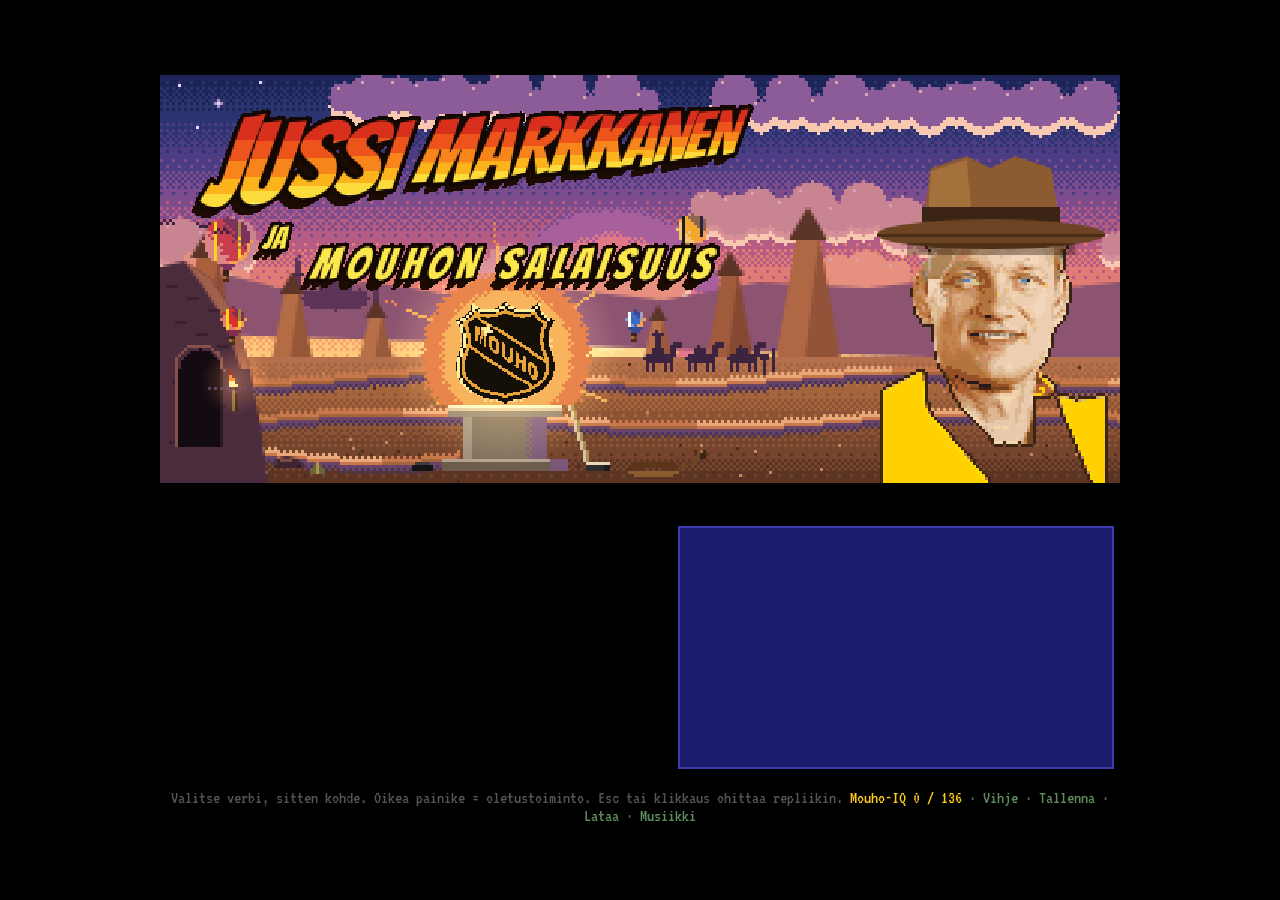
==== peli/index.html @ 5fcc47ce "Mouhon salaisuus: nettiversio (ee829ec)" ====
<!doctype html>
<html lang="fi">
<head>
<meta charset="utf-8">
<meta name="viewport" content="width=device-width, initial-scale=1">
<title>Mouhon salaisuus</title>
<link rel="preconnect" href="https://fonts.googleapis.com">
<link href="https://fonts.googleapis.com/css2?family=Bangers&family=VT323&display=swap" rel="stylesheet">
<style>
/* Mouhon salaisuus -- point-and-click 1990-luvun LucasArts-hengessä.
   Kolme pelattavaa ruutua: Kisapuisto (Lappeenranta), Istanbulin basaari, luolatemppeli.
   Kaikki grafiikka piirretään koodilla canvasille; ei ulkoisia kuvia. */
:root {
  --bg: #000; --ui: #000; --verb: #2c7c2c; --verb-hi: #5cfc5c; --sentence: #5cfcfc;
  --inv: #1c1c6c; --inv-hi: #fcfc54; --txt: #fcfcfc;
}
@media (prefers-color-scheme: light) { :root:not([data-theme="dark"]) { --bg: #000; } }
* { box-sizing: border-box; }
html, body { margin: 0; background: var(--bg); color: var(--txt); font-family: "VT323", ui-monospace, monospace; }
body { min-height: 100vh; display: grid; place-items: center; padding: 16px; }
#game { width: min(960px, 100%); position: relative; user-select: none; }
#stage { position: relative; width: 100%; aspect-ratio: 320 / 136; background: #000; }
canvas { width: 100%; height: 100%; display: block; image-rendering: pixelated; image-rendering: crisp-edges; cursor: crosshair; }
#say { position: absolute; inset: 0; pointer-events: none; }
/* Puhekupla: valkoinen, puhujan värinen reunus, häntä puhujan päähän (--tail = sivusiirtymä). */
.bubble { position: absolute; transform: translateX(-50%); width: max-content; max-width: 48%; padding: .35em .6em .4em; background: #fcfcf4; color: #1c1c1c;
  border: 3px solid var(--c, #1c1c1c); border-radius: 14px; box-shadow: 3px 3px 0 rgba(0,0,0,.55); text-align: center;
  font-size: clamp(14px, 2.4vw, 24px); line-height: 1.05; white-space: pre-line; animation: pop .14s ease-out both; }
.bubble::after, .bubble::before { content: ""; position: absolute; left: calc(50% + var(--tail, 0px)); transform: translateX(-50%); width: 0; height: 0; border-style: solid; }
.bubble::before { top: 100%; border-width: 13px 9px 0 9px; border-color: var(--c, #1c1c1c) transparent transparent transparent; }
.bubble::after { top: calc(100% - 1px); border-width: 9px 6px 0 6px; border-color: #fcfcf4 transparent transparent transparent; }
@keyframes pop { from { transform: translateX(-50%) scale(.7); opacity: 0; } to { transform: translateX(-50%) scale(1); opacity: 1; } }
/* Kertoja: tekstilaatikko ruudun yläreunassa, kuin sarjakuvan tekstiruutu. */
.caption { position: absolute; left: 50%; top: 4%; transform: translateX(-50%); max-width: 80%; padding: .3em .7em; background: #fcf09c; color: #2c1c08;
  border: 3px solid #2c1c08; box-shadow: 3px 3px 0 rgba(0,0,0,.55); text-align: center; font-size: clamp(14px, 2.4vw, 24px); line-height: 1.05; white-space: pre-line; }
/* Lähikuvan aikana (fx.js closeUp) teksti mahtuu kuvan yläpuolelle jäävään kaistaan: yksi rivi, pienempi. */
.caption.close { top: 1%; max-width: 96%; padding: .15em .6em; border-width: 2px; border-color: var(--c, #2c1c08); font-size: min(2.05vw, 20px); white-space: nowrap; }
.line { position: absolute; transform: translateX(-50%); max-width: 46%; text-align: center; font-size: clamp(15px, 2.6vw, 26px); line-height: 1.05;
  text-shadow: 2px 0 #000, -2px 0 #000, 0 2px #000, 0 -2px #000, 2px 2px #000; white-space: pre-line; }
#sentence { height: 1.4em; text-align: center; color: var(--sentence); font-size: clamp(16px, 2.8vw, 28px); padding-top: 4px; }
#ui { display: grid; grid-template-columns: 1.15fr 1fr; gap: 10px; padding: 4px 6px 10px; min-height: 9.2em; font-size: clamp(16px, 2.8vw, 28px); }
#verbs { display: grid; grid-template-columns: repeat(3, 1fr); gap: 0 6px; align-content: start; }
#verbs button, #dialog button { all: unset; cursor: pointer; color: var(--verb); line-height: 1.15; }
#verbs button:hover, #verbs button.on { color: var(--verb-hi); }
#verbs button.def { color: #a8fca8; text-shadow: 0 0 6px #2c7c2c; }
#inv { display: grid; grid-template-columns: repeat(4, 1fr); grid-auto-rows: minmax(0, max-content); gap: 6px; align-content: start; background: var(--inv); padding: 6px; border: 2px solid #3c3cac; }
/* Tavarat kuvakkeina (MI2): vapaasti paneelin päällä ilman ruutuja (palaute 25.10.: "turhat neliöt"). */
#inv button { all: unset; cursor: pointer; display: grid; place-items: center; aspect-ratio: 3 / 2; }
#inv button img { width: 100%; height: 100%; image-rendering: pixelated; }
#inv button.new { animation: newItem .45s ease-in-out 5 alternate; }
#inv button.nudge { animation: nudge 1.6s ease-in-out infinite; }
@keyframes nudge { 50% { filter: drop-shadow(0 0 4px rgba(252,212,28,.8)); } }
@keyframes newItem { to { filter: drop-shadow(0 0 6px #fcd41c); transform: scale(1.15); } }
#inv button:hover { transform: scale(1.08); filter: brightness(1.15); } #inv button.sel { filter: drop-shadow(0 0 2px var(--inv-hi)) drop-shadow(0 0 2px var(--inv-hi)); transform: scale(1.08); }
.sys button { all: unset; cursor: pointer; color: #5c8c5c; } .sys button:hover { color: var(--verb-hi); }
#dialog { display: none; flex-direction: column; gap: 2px; padding: 4px 6px 10px; min-height: 9.2em; font-size: clamp(16px, 2.8vw, 28px); }
#dialog button { color: #fc54fc; } #dialog button.asked { color: #7c3c9c; } #dialog button:hover { color: #fcfc54; }
#iq { color: #fcc81c; }
#game.talking #ui { display: none; } #game.talking #dialog { display: flex; }
/* Välikohtauksessa himmeä pikseliristikko eikä "wait": macOS näyttää waitin pyörivänä
   latausikonina, ja peli näytti jumittuvan (käyttäjä 17.10.). */
#game.cut canvas { cursor: url("data:image/svg+xml,%3Csvg xmlns='http://www.w3.org/2000/svg' width='17' height='17' shape-rendering='crispEdges'%3E%3Cpath d='M8 0h1v6H8zM8 11h1v6H8zM0 8h6v1H0zM11 8h6v1h-6z' fill='%23707090'/%3E%3C/svg%3E") 8 8, default; }
.hint { margin-top: 10px; color: #545454; font-size: 18px; text-align: center; }
@media (max-width: 520px) { #ui { grid-template-columns: 1fr; } }
.dim { position: absolute; inset: 0; background: rgba(4,4,20,.6); }
#mouho2027 { position: absolute; left: 50%; top: 50%; transform: translate(-50%, -50%); width: min(92%, 420px); max-height: 96%; overflow: auto; background: #10104c; border: 2px solid #fcd41c;
  color: #e8e0c8; font: 15px VT323, monospace; padding: 12px 16px; display: grid; gap: 7px; box-shadow: 0 0 0 4px #000, 0 10px 30px #000a; z-index: 5; }
#mouho2027 h2 { margin: 0; color: #fcfc54; font-size: 26px; letter-spacing: .04em; }
#mouho2027 p { margin: 0; }
#mouho2027 label { display: grid; gap: 2px; color: #a8c8fc; }
#mouho2027 input { font: 16px VT323, monospace; background: #000; color: #fcfcfc; border: 1px solid #5c5ca8; padding: 4px 6px; }
#mouho2027 small { color: #8c8cc8; }
#mouho2027 .row { display: flex; gap: 12px; }
#mouho2027 button { all: unset; cursor: pointer; padding: 4px 12px; background: #fcd41c; color: #10104c; font: 18px VT323, monospace; }
#mouho2027 button[data-close] { background: transparent; color: #8c8cc8; }
#mouho2027 .std { color: #fc9c7c; font: 30px/1 Bangers, VT323, sans-serif; letter-spacing: .06em; }
#mouho2027 .when { color: #fcfcfc; font-size: 22px; }
#mouho2027 .cal { flex-wrap: wrap; gap: 8px; }
#mouho2027 .cal a { padding: 4px 12px; border: 1px solid #fcd41c; color: #fcd41c; text-decoration: none; font: 18px VT323, monospace; }
#mouho2027 .msg { color: #fc9c7c; min-height: 1em; }
</style>
</head>
<body>
<div id="game">
  <div id="stage"><canvas id="c" width="640" height="272"></canvas><div id="say"></div></div>
  <div id="sentence"></div>
  <div id="ui"><div id="verbs"></div><div id="inv"></div></div>
  <div id="dialog"></div>
  <div class="hint">Valitse verbi, sitten kohde. Oikea painike = oletustoiminto. Esc tai klikkaus ohittaa repliikin.
    <span class="sys"><span id="iq">Mouho-IQ 0 / 136</span> · <button id="hint">Vihje</button> · <button id="save">Tallenna</button> · <button id="load">Lataa</button> · <button id="musiikki">Musiikki</button></span></div>
</div>
<script src="engine/core.js"></script>
<script src="engine/gfx.js"></script>
<script src="engine/walk.js"></script>
<script src="engine/fx.js"></script>
<script src="engine/talk.js"></script>
<script src="engine/music.js"></script>
<script src="engine/page.js"></script>
<script src="engine/input.js"></script>
<script src="engine/faces.js"></script>
<script src="engine/dev.js"></script>
<script src="mouho/config.js"></script>
<script src="mouho/music.js"></script>
<script src="mouho/pixfaces.js"></script>
<script src="mouho/characters.js"></script>
<script src="mouho/art.js"></script>
<script src="mouho/lahikuvat.js"></script>
<script src="mouho/visa.js"></script>
<script src="mouho/haamut.js"></script>
<script src="mouho/scenes/otsikko.js"></script>
<script src="mouho/scenes/puhelut.js"></script>
<script src="mouho/scenes/prologi.js"></script>
<script src="mouho/scenes/loppu.js"></script>
<script src="mouho/kokeilut/southpark.js"></script>
<script src="mouho/items.js"></script>
<script src="mouho/story.js"></script>
<script src="mouho/rooms/kisapuisto.js"></script>
<script src="mouho/rooms/parkki.js"></script>
<script src="mouho/rooms/lentoasema.js"></script>
<script src="mouho/rooms/basaari.js"></script>
<script src="mouho/rooms/portti.js"></script>
<script src="mouho/rooms/temppeli.js"></script>
<script src="mouho/rooms/kallio.js"></script>
<script src="mouho/rooms/silta.js"></script>
<script src="mouho/scenes/luvut.js"></script>
<script src="mouho/scenes/minipeli.js"></script>
<script src="mouho/scenes/uni.js"></script>
<script src="mouho/main.js"></script>
</body>
</html>
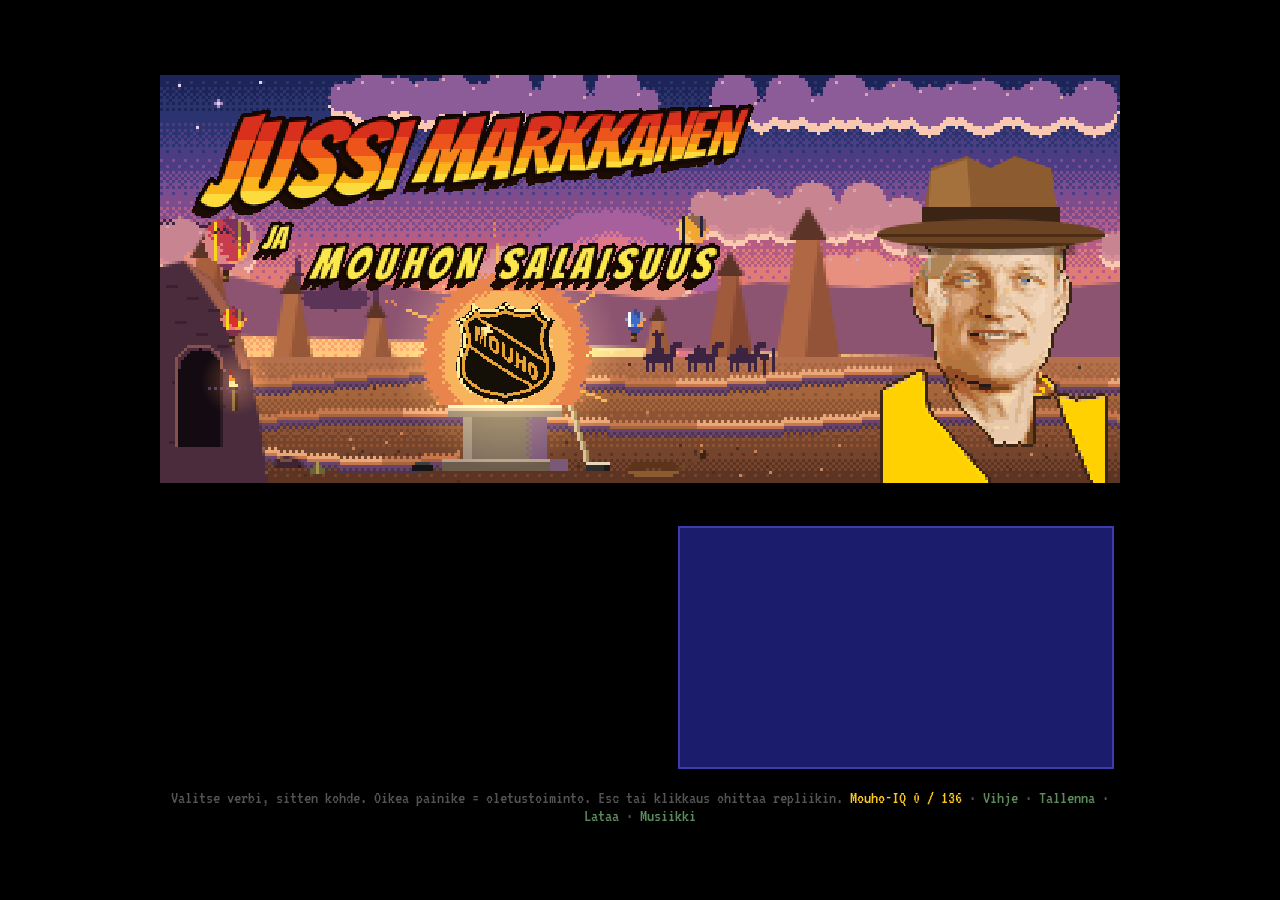
==== commit a740c74c: "Mouhon salaisuus: nettiversio (b9418a5), mobiiliversio" ====
--- a/peli/index.html
+++ b/peli/index.html
@@ -78,6 +78,58 @@
 #mouho2027 .cal { flex-wrap: wrap; gap: 8px; }
 #mouho2027 .cal a { padding: 4px 12px; border: 1px solid #fcd41c; color: #fcd41c; text-decoration: none; font: 18px VT323, monospace; }
 #mouho2027 .msg { color: #fc9c7c; min-height: 1em; }
+/* Kosketustila (backlog 13, engine/touch.js): toimintovalikko verbilistan tilalle, isommat napautuskohteet. */
+html:not(.touch) .hint .tch, html:not(.touch) .hint .rot, html.touch .hint .desk { display: none; }
+html.touch body { touch-action: manipulation; -webkit-touch-callout: none; -webkit-user-select: none; user-select: none; -webkit-tap-highlight-color: transparent;
+  place-items: start center; padding: 10px 8px; }
+html.touch #verbs { display: none; }
+html.touch #ui { grid-template-columns: 1fr; min-height: 0; padding: 4px 0 8px; }
+html.touch #inv { grid-template-columns: repeat(auto-fill, minmax(62px, 1fr)); gap: 8px; min-height: 58px; }
+html.touch #sentence { font-size: 20px; }
+html.touch #dialog { min-height: 0; gap: 0; font-size: 20px; }
+html.touch #dialog button { padding: 7px 4px; border-bottom: 1px solid #2c1c3c; line-height: 1.1; }
+html.touch .hint { font-size: 17px; }
+html.touch .hint .sys { display: block; margin-top: 6px; }
+html.touch .sys button { padding: 6px 6px; }
+html.touch .hint .rot { display: block; margin-top: 6px; color: #fcc81c; }
+html.touch .bubble { max-width: 66%; }
+html.touch .dim { position: fixed; z-index: 50; }
+html.touch #mouho2027 { max-height: 92dvh; font-size: 17px; }
+#tapback { position: fixed; inset: 0; z-index: 59; }
+#tapmenu { position: fixed; z-index: 60; background: #10104c; border: 2px solid #5cfcfc; box-shadow: 0 0 0 3px #000, 0 8px 22px #000c; padding: 6px 6px 8px; font-family: VT323, monospace; }
+#tapmenu .nm { color: #5cfcfc; font-size: 21px; text-align: center; padding: 0 4px 4px; max-width: 280px; }
+#tapmenu .vb { display: grid; grid-template-columns: repeat(3, minmax(78px, 1fr)); gap: 4px; }
+#tapmenu button { all: unset; cursor: pointer; text-align: center; padding: 8px 4px; font-size: 21px; color: #a8fca8; background: #1c3c1c; border: 1px solid #2c7c2c; }
+#tapmenu button.def { color: #10104c; background: #5cfc5c; border-color: #a8fca8; }
+#tapmenu button:active { filter: brightness(1.3); }
+#tapmenu[hidden], #tapback[hidden], #stage .edge[hidden] { display: none; }
+#stage .edge { all: unset; position: absolute; top: 50%; transform: translateY(-50%); width: 26px; height: 46px; display: grid; place-items: center; z-index: 3;
+  background: rgba(0,0,0,.55); color: #fcfc54; font-size: 30px; line-height: 1; border: 1px solid #fcfc5488; cursor: pointer; animation: nudge 1.6s ease-in-out infinite; }
+#stage .edge.vasen { left: 2px; } #stage .edge.oikea { right: 2px; }
+/* Vaaka-asento: kuva lähes koko korkeudelle, tavarat ohueksi riviksi alle, lauserivi kuvan päälle,
+   Vihje/Tallenna/Lataa/Musiikki valikkonapin taakse ja keskustelun vaihtoehdot kuvan päälle. */
+#mnu { display: none; }
+@media (orientation: landscape) {
+  html.touch { --sw: min(100vw, calc((100dvh - 44px) * 320 / 136)); }
+  html.touch body { padding: 0; display: block; }
+  html.touch #game { width: 100vw; height: 100vh; height: 100dvh; display: flex; flex-direction: column; align-items: center; }
+  html.touch #stage { width: var(--sw); flex: none; }
+  html.touch #sentence { position: absolute; top: 3px; right: calc((100vw - var(--sw)) / 2 + 4px); z-index: 4; text-align: right; height: auto; max-width: calc(var(--sw) * .5); padding: 0 8px;
+    font-size: 17px; background: rgba(0,0,12,.6); pointer-events: none; white-space: nowrap; overflow: hidden; text-overflow: ellipsis; }
+  html.touch #sentence:empty { display: none; }
+  html.touch #ui { width: var(--sw); height: 44px; padding: 3px 50px 3px 0; display: block; }
+  html.touch #inv { display: flex; height: 100%; min-height: 0; gap: 8px; padding: 1px 8px; overflow-x: auto; border-width: 1px; }
+  html.touch #inv button { height: 100%; flex: none; }
+  html.touch .hint { position: absolute; right: max(4px, calc((100vw - var(--sw)) / 2)); bottom: 3px; margin: 0; font-size: 18px; z-index: 7; }
+  html.touch .hint .tch, html.touch .hint .rot, html.touch #game.talking .hint { display: none; }
+  html.touch #mnu { all: unset; display: grid; place-items: center; width: 42px; height: 38px; color: #fcfc54; font-size: 26px; background: #1c1c6c; border: 1px solid #3c3cac; cursor: pointer; }
+  html.touch .hint .sys { display: none; }
+  html.touch .hint.open .sys { display: flex; flex-direction: column; align-items: stretch; position: absolute; right: 0; bottom: 44px; min-width: 190px; margin: 0;
+    background: #10104c; border: 2px solid #5cfcfc; box-shadow: 0 0 0 3px #000; padding: 4px 0; font-size: 22px; text-align: left; }
+  html.touch .hint.open .sys > * { padding: 6px 14px; } html.touch .hint.open .sys .dot { display: none; }
+  html.touch #dialog { position: absolute; left: 50%; transform: translateX(-50%); width: var(--sw); bottom: 0; z-index: 6; max-height: 62dvh; overflow-y: auto;
+    background: rgba(0,0,16,.88); border-top: 2px solid #5c2c7c; padding: 2px 10px 6px; }
+}
 </style>
 </head>
 <body>
@@ -86,8 +138,11 @@
   <div id="sentence"></div>
   <div id="ui"><div id="verbs"></div><div id="inv"></div></div>
   <div id="dialog"></div>
-  <div class="hint">Valitse verbi, sitten kohde. Oikea painike = oletustoiminto. Esc tai klikkaus ohittaa repliikin.
-    <span class="sys"><span id="iq">Mouho-IQ 0 / 136</span> · <button id="hint">Vihje</button> · <button id="save">Tallenna</button> · <button id="load">Lataa</button> · <button id="musiikki">Musiikki</button></span></div>
+  <div class="hint"><span class="desk">Valitse verbi, sitten kohde. Oikea painike = oletustoiminto. Esc tai klikkaus ohittaa repliikin.</span>
+    <span class="tch">Napauta kohdetta tai tavaraa: valitse toiminto. Napauta maata: kävele. Napautus ohittaa repliikin.</span>
+    <span class="rot">Käännä puhelin vaakaan, niin kuva on isompi.</span>
+    <button id="mnu" aria-label="Valikko">☰</button>
+    <span class="sys"><span id="iq">Mouho-IQ 0 / 136</span><span class="dot"> · </span><button id="hint">Vihje</button><span class="dot"> · </span><button id="save">Tallenna</button><span class="dot"> · </span><button id="load">Lataa</button><span class="dot"> · </span><button id="musiikki">Musiikki</button></span></div>
 </div>
 <script src="engine/core.js"></script>
 <script src="engine/gfx.js"></script>
@@ -97,6 +152,7 @@
 <script src="engine/music.js"></script>
 <script src="engine/page.js"></script>
 <script src="engine/input.js"></script>
+<script src="engine/touch.js"></script>
 <script src="engine/faces.js"></script>
 <script src="engine/dev.js"></script>
 <script src="mouho/config.js"></script>
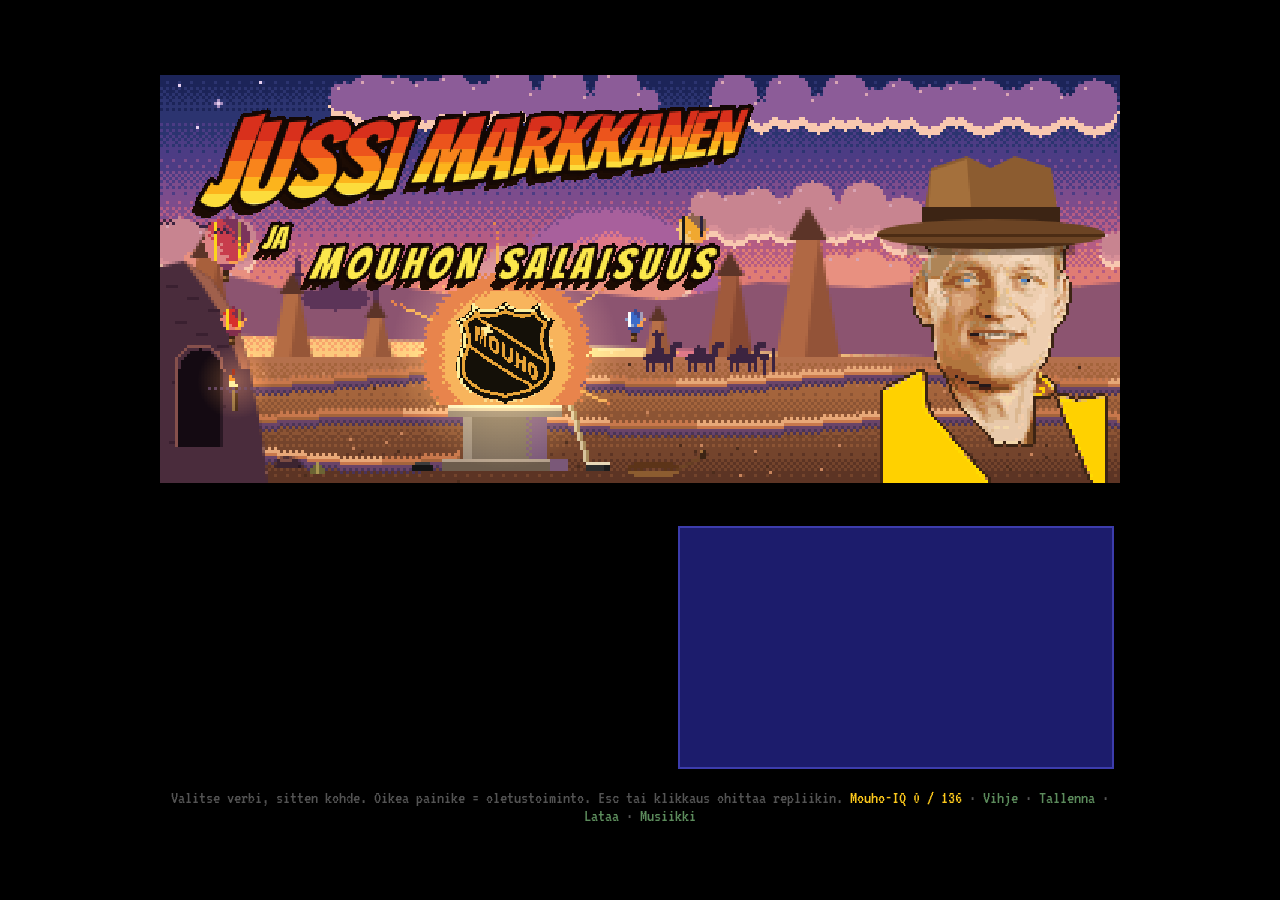
==== commit 291ddcef: "Mouhon salaisuus: nettiversio (bb4c007), mobiilizoomi" ====
--- a/peli/index.html
+++ b/peli/index.html
@@ -21,6 +21,7 @@
 #game { width: min(960px, 100%); position: relative; user-select: none; }
 #stage { position: relative; width: 100%; aspect-ratio: 320 / 136; background: #000; }
 canvas { width: 100%; height: 100%; display: block; image-rendering: pixelated; image-rendering: crisp-edges; cursor: crosshair; }
+#view { position: absolute; inset: 0; }
 #say { position: absolute; inset: 0; pointer-events: none; }
 /* Puhekupla: valkoinen, puhujan värinen reunus, häntä puhujan päähän (--tail = sivusiirtymä). */
 .bubble { position: absolute; transform: translateX(-50%); width: max-content; max-width: 48%; padding: .35em .6em .4em; background: #fcfcf4; color: #1c1c1c;
@@ -106,35 +107,44 @@
 #stage .edge { all: unset; position: absolute; top: 50%; transform: translateY(-50%); width: 26px; height: 46px; display: grid; place-items: center; z-index: 3;
   background: rgba(0,0,0,.55); color: #fcfc54; font-size: 30px; line-height: 1; border: 1px solid #fcfc5488; cursor: pointer; animation: nudge 1.6s ease-in-out infinite; }
 #stage .edge.vasen { left: 2px; } #stage .edge.oikea { right: 2px; }
-/* Vaaka-asento: kuva lähes koko korkeudelle, tavarat ohueksi riviksi alle, lauserivi kuvan päälle,
-   Vihje/Tallenna/Lataa/Musiikki valikkonapin taakse ja keskustelun vaihtoehdot kuvan päälle. */
+/* Pystyasento: kamera zoomaa (touch.js, html.zoom): ikkuna on matalampi kuin koko kenttä leveänä olisi
+   korkea, ja ikkunaa leveämpi #view liukuu Jussin tai puhujan mukana. */
+html.zoom { --zh: min(40dvh, 72vw); }
+html.zoom #stage { aspect-ratio: auto; height: var(--zh); overflow: hidden; }
+html.zoom #view { right: auto; width: calc(var(--zh) * 320 / 136); transform: translateX(var(--zx, 0px)); }
+html.zoom .bubble { max-width: 86vw; }
+html.touch #game.talking #sentence { visibility: hidden; }
+/* Vaaka-asento: kuva lähes koko korkeudelle, tavarat ohueksi riviksi yläreunaan, lauserivi kuvan päälle,
+   Vihje/Tallenna/Lataa/Musiikki valikkonapin taakse ja keskustelun vaihtoehdot kuvan yläosaan. Kaikki
+   napautettava ylhäällä: iOS:n sovellusselaimen kelluva työkalurivi peittää alareunan (käyttäjä 25.10.). */
 #mnu { display: none; }
 @media (orientation: landscape) {
   html.touch { --sw: min(100vw, calc((100dvh - 44px) * 320 / 136)); }
   html.touch body { padding: 0; display: block; }
   html.touch #game { width: 100vw; height: 100vh; height: 100dvh; display: flex; flex-direction: column; align-items: center; }
   html.touch #stage { width: var(--sw); flex: none; }
-  html.touch #sentence { position: absolute; top: 3px; right: calc((100vw - var(--sw)) / 2 + 4px); z-index: 4; text-align: right; height: auto; max-width: calc(var(--sw) * .5); padding: 0 8px;
+  html.touch #sentence { position: absolute; top: 47px; right: calc((100vw - var(--sw)) / 2 + 4px); z-index: 4; text-align: right; height: auto; max-width: calc(var(--sw) * .5); padding: 0 8px;
     font-size: 17px; background: rgba(0,0,12,.6); pointer-events: none; white-space: nowrap; overflow: hidden; text-overflow: ellipsis; }
   html.touch #sentence:empty { display: none; }
-  html.touch #ui { width: var(--sw); height: 44px; padding: 3px 50px 3px 0; display: block; }
+  html.touch #ui { width: var(--sw); height: 44px; padding: 3px 50px 3px 0; display: block; order: -1; }
+  html.touch #game.talking #ui { display: block; visibility: hidden; }     /* rivin paikka pysyy: kuva ei hypi */
   html.touch #inv { display: flex; height: 100%; min-height: 0; gap: 8px; padding: 1px 8px; overflow-x: auto; border-width: 1px; }
   html.touch #inv button { height: 100%; flex: none; }
-  html.touch .hint { position: absolute; right: max(4px, calc((100vw - var(--sw)) / 2)); bottom: 3px; margin: 0; font-size: 18px; z-index: 7; }
+  html.touch .hint { position: absolute; right: max(4px, calc((100vw - var(--sw)) / 2)); top: 3px; margin: 0; font-size: 18px; z-index: 7; }
   html.touch .hint .tch, html.touch .hint .rot, html.touch #game.talking .hint { display: none; }
   html.touch #mnu { all: unset; display: grid; place-items: center; width: 42px; height: 38px; color: #fcfc54; font-size: 26px; background: #1c1c6c; border: 1px solid #3c3cac; cursor: pointer; }
   html.touch .hint .sys { display: none; }
-  html.touch .hint.open .sys { display: flex; flex-direction: column; align-items: stretch; position: absolute; right: 0; bottom: 44px; min-width: 190px; margin: 0;
+  html.touch .hint.open .sys { display: flex; flex-direction: column; align-items: stretch; position: absolute; right: 0; top: 42px; min-width: 190px; margin: 0;
     background: #10104c; border: 2px solid #5cfcfc; box-shadow: 0 0 0 3px #000; padding: 4px 0; font-size: 22px; text-align: left; }
   html.touch .hint.open .sys > * { padding: 6px 14px; } html.touch .hint.open .sys .dot { display: none; }
-  html.touch #dialog { position: absolute; left: 50%; transform: translateX(-50%); width: var(--sw); bottom: 0; z-index: 6; max-height: 62dvh; overflow-y: auto;
-    background: rgba(0,0,16,.88); border-top: 2px solid #5c2c7c; padding: 2px 10px 6px; }
+  html.touch #dialog { position: absolute; left: 50%; transform: translateX(-50%); width: var(--sw); top: 44px; z-index: 6; max-height: 62dvh; overflow-y: auto;
+    background: rgba(0,0,16,.88); border-bottom: 2px solid #5c2c7c; padding: 2px 10px 6px; }
 }
 </style>
 </head>
 <body>
 <div id="game">
-  <div id="stage"><canvas id="c" width="640" height="272"></canvas><div id="say"></div></div>
+  <div id="stage"><div id="view"><canvas id="c" width="640" height="272"></canvas><div id="say"></div></div></div>
   <div id="sentence"></div>
   <div id="ui"><div id="verbs"></div><div id="inv"></div></div>
   <div id="dialog"></div>
@@ -144,43 +154,43 @@
     <button id="mnu" aria-label="Valikko">☰</button>
     <span class="sys"><span id="iq">Mouho-IQ 0 / 136</span><span class="dot"> · </span><button id="hint">Vihje</button><span class="dot"> · </span><button id="save">Tallenna</button><span class="dot"> · </span><button id="load">Lataa</button><span class="dot"> · </span><button id="musiikki">Musiikki</button></span></div>
 </div>
-<script src="engine/core.js"></script>
-<script src="engine/gfx.js"></script>
-<script src="engine/walk.js"></script>
-<script src="engine/fx.js"></script>
-<script src="engine/talk.js"></script>
-<script src="engine/music.js"></script>
-<script src="engine/page.js"></script>
-<script src="engine/input.js"></script>
-<script src="engine/touch.js"></script>
-<script src="engine/faces.js"></script>
-<script src="engine/dev.js"></script>
-<script src="mouho/config.js"></script>
-<script src="mouho/music.js"></script>
-<script src="mouho/pixfaces.js"></script>
-<script src="mouho/characters.js"></script>
-<script src="mouho/art.js"></script>
-<script src="mouho/lahikuvat.js"></script>
-<script src="mouho/visa.js"></script>
-<script src="mouho/haamut.js"></script>
-<script src="mouho/scenes/otsikko.js"></script>
-<script src="mouho/scenes/puhelut.js"></script>
-<script src="mouho/scenes/prologi.js"></script>
-<script src="mouho/scenes/loppu.js"></script>
-<script src="mouho/kokeilut/southpark.js"></script>
-<script src="mouho/items.js"></script>
-<script src="mouho/story.js"></script>
-<script src="mouho/rooms/kisapuisto.js"></script>
-<script src="mouho/rooms/parkki.js"></script>
-<script src="mouho/rooms/lentoasema.js"></script>
-<script src="mouho/rooms/basaari.js"></script>
-<script src="mouho/rooms/portti.js"></script>
-<script src="mouho/rooms/temppeli.js"></script>
-<script src="mouho/rooms/kallio.js"></script>
-<script src="mouho/rooms/silta.js"></script>
-<script src="mouho/scenes/luvut.js"></script>
-<script src="mouho/scenes/minipeli.js"></script>
-<script src="mouho/scenes/uni.js"></script>
-<script src="mouho/main.js"></script>
+<script src="engine/core.js?v=bb4c007"></script>
+<script src="engine/gfx.js?v=bb4c007"></script>
+<script src="engine/walk.js?v=bb4c007"></script>
+<script src="engine/fx.js?v=bb4c007"></script>
+<script src="engine/talk.js?v=bb4c007"></script>
+<script src="engine/music.js?v=bb4c007"></script>
+<script src="engine/page.js?v=bb4c007"></script>
+<script src="engine/input.js?v=bb4c007"></script>
+<script src="engine/touch.js?v=bb4c007"></script>
+<script src="engine/faces.js?v=bb4c007"></script>
+<script src="engine/dev.js?v=bb4c007"></script>
+<script src="mouho/config.js?v=bb4c007"></script>
+<script src="mouho/music.js?v=bb4c007"></script>
+<script src="mouho/pixfaces.js?v=bb4c007"></script>
+<script src="mouho/characters.js?v=bb4c007"></script>
+<script src="mouho/art.js?v=bb4c007"></script>
+<script src="mouho/lahikuvat.js?v=bb4c007"></script>
+<script src="mouho/visa.js?v=bb4c007"></script>
+<script src="mouho/haamut.js?v=bb4c007"></script>
+<script src="mouho/scenes/otsikko.js?v=bb4c007"></script>
+<script src="mouho/scenes/puhelut.js?v=bb4c007"></script>
+<script src="mouho/scenes/prologi.js?v=bb4c007"></script>
+<script src="mouho/scenes/loppu.js?v=bb4c007"></script>
+<script src="mouho/kokeilut/southpark.js?v=bb4c007"></script>
+<script src="mouho/items.js?v=bb4c007"></script>
+<script src="mouho/story.js?v=bb4c007"></script>
+<script src="mouho/rooms/kisapuisto.js?v=bb4c007"></script>
+<script src="mouho/rooms/parkki.js?v=bb4c007"></script>
+<script src="mouho/rooms/lentoasema.js?v=bb4c007"></script>
+<script src="mouho/rooms/basaari.js?v=bb4c007"></script>
+<script src="mouho/rooms/portti.js?v=bb4c007"></script>
+<script src="mouho/rooms/temppeli.js?v=bb4c007"></script>
+<script src="mouho/rooms/kallio.js?v=bb4c007"></script>
+<script src="mouho/rooms/silta.js?v=bb4c007"></script>
+<script src="mouho/scenes/luvut.js?v=bb4c007"></script>
+<script src="mouho/scenes/minipeli.js?v=bb4c007"></script>
+<script src="mouho/scenes/uni.js?v=bb4c007"></script>
+<script src="mouho/main.js?v=bb4c007"></script>
 </body>
 </html>
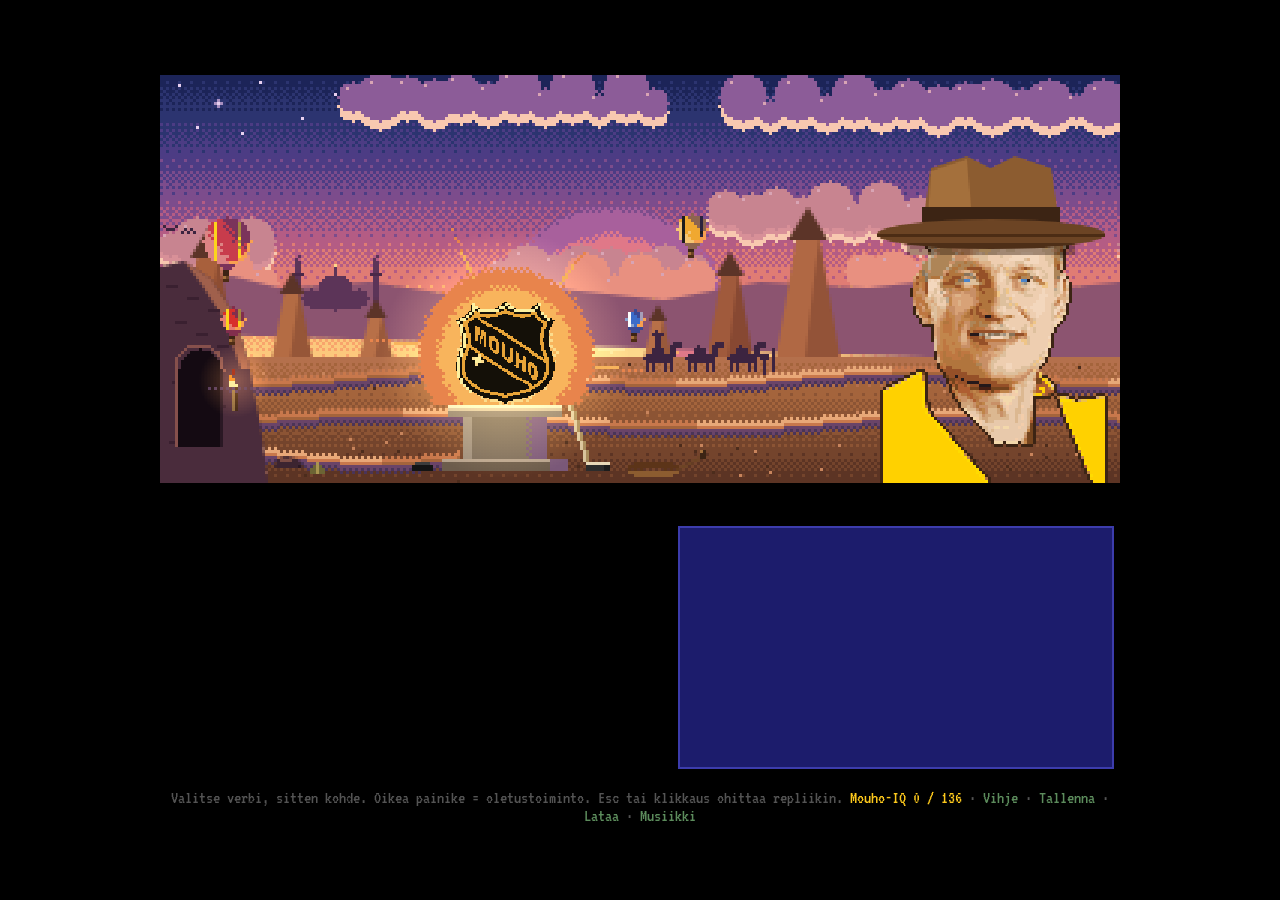
==== commit 7c372ee2: "Mouhon salaisuus: nettiversio (1d7b0ad), Myrrän puhelu ja Jalonen" ====
--- a/peli/index.html
+++ b/peli/index.html
@@ -154,43 +154,43 @@
     <button id="mnu" aria-label="Valikko">☰</button>
     <span class="sys"><span id="iq">Mouho-IQ 0 / 136</span><span class="dot"> · </span><button id="hint">Vihje</button><span class="dot"> · </span><button id="save">Tallenna</button><span class="dot"> · </span><button id="load">Lataa</button><span class="dot"> · </span><button id="musiikki">Musiikki</button></span></div>
 </div>
-<script src="engine/core.js?v=bb4c007"></script>
-<script src="engine/gfx.js?v=bb4c007"></script>
-<script src="engine/walk.js?v=bb4c007"></script>
-<script src="engine/fx.js?v=bb4c007"></script>
-<script src="engine/talk.js?v=bb4c007"></script>
-<script src="engine/music.js?v=bb4c007"></script>
-<script src="engine/page.js?v=bb4c007"></script>
-<script src="engine/input.js?v=bb4c007"></script>
-<script src="engine/touch.js?v=bb4c007"></script>
-<script src="engine/faces.js?v=bb4c007"></script>
-<script src="engine/dev.js?v=bb4c007"></script>
-<script src="mouho/config.js?v=bb4c007"></script>
-<script src="mouho/music.js?v=bb4c007"></script>
-<script src="mouho/pixfaces.js?v=bb4c007"></script>
-<script src="mouho/characters.js?v=bb4c007"></script>
-<script src="mouho/art.js?v=bb4c007"></script>
-<script src="mouho/lahikuvat.js?v=bb4c007"></script>
-<script src="mouho/visa.js?v=bb4c007"></script>
-<script src="mouho/haamut.js?v=bb4c007"></script>
-<script src="mouho/scenes/otsikko.js?v=bb4c007"></script>
-<script src="mouho/scenes/puhelut.js?v=bb4c007"></script>
-<script src="mouho/scenes/prologi.js?v=bb4c007"></script>
-<script src="mouho/scenes/loppu.js?v=bb4c007"></script>
-<script src="mouho/kokeilut/southpark.js?v=bb4c007"></script>
-<script src="mouho/items.js?v=bb4c007"></script>
-<script src="mouho/story.js?v=bb4c007"></script>
-<script src="mouho/rooms/kisapuisto.js?v=bb4c007"></script>
-<script src="mouho/rooms/parkki.js?v=bb4c007"></script>
-<script src="mouho/rooms/lentoasema.js?v=bb4c007"></script>
-<script src="mouho/rooms/basaari.js?v=bb4c007"></script>
-<script src="mouho/rooms/portti.js?v=bb4c007"></script>
-<script src="mouho/rooms/temppeli.js?v=bb4c007"></script>
-<script src="mouho/rooms/kallio.js?v=bb4c007"></script>
-<script src="mouho/rooms/silta.js?v=bb4c007"></script>
-<script src="mouho/scenes/luvut.js?v=bb4c007"></script>
-<script src="mouho/scenes/minipeli.js?v=bb4c007"></script>
-<script src="mouho/scenes/uni.js?v=bb4c007"></script>
-<script src="mouho/main.js?v=bb4c007"></script>
+<script src="engine/core.js?v=1d7b0ad"></script>
+<script src="engine/gfx.js?v=1d7b0ad"></script>
+<script src="engine/walk.js?v=1d7b0ad"></script>
+<script src="engine/fx.js?v=1d7b0ad"></script>
+<script src="engine/talk.js?v=1d7b0ad"></script>
+<script src="engine/music.js?v=1d7b0ad"></script>
+<script src="engine/page.js?v=1d7b0ad"></script>
+<script src="engine/input.js?v=1d7b0ad"></script>
+<script src="engine/touch.js?v=1d7b0ad"></script>
+<script src="engine/faces.js?v=1d7b0ad"></script>
+<script src="engine/dev.js?v=1d7b0ad"></script>
+<script src="mouho/config.js?v=1d7b0ad"></script>
+<script src="mouho/music.js?v=1d7b0ad"></script>
+<script src="mouho/pixfaces.js?v=1d7b0ad"></script>
+<script src="mouho/characters.js?v=1d7b0ad"></script>
+<script src="mouho/art.js?v=1d7b0ad"></script>
+<script src="mouho/lahikuvat.js?v=1d7b0ad"></script>
+<script src="mouho/visa.js?v=1d7b0ad"></script>
+<script src="mouho/haamut.js?v=1d7b0ad"></script>
+<script src="mouho/scenes/otsikko.js?v=1d7b0ad"></script>
+<script src="mouho/scenes/puhelut.js?v=1d7b0ad"></script>
+<script src="mouho/scenes/prologi.js?v=1d7b0ad"></script>
+<script src="mouho/scenes/loppu.js?v=1d7b0ad"></script>
+<script src="mouho/kokeilut/southpark.js?v=1d7b0ad"></script>
+<script src="mouho/items.js?v=1d7b0ad"></script>
+<script src="mouho/story.js?v=1d7b0ad"></script>
+<script src="mouho/rooms/kisapuisto.js?v=1d7b0ad"></script>
+<script src="mouho/rooms/parkki.js?v=1d7b0ad"></script>
+<script src="mouho/rooms/lentoasema.js?v=1d7b0ad"></script>
+<script src="mouho/rooms/basaari.js?v=1d7b0ad"></script>
+<script src="mouho/rooms/portti.js?v=1d7b0ad"></script>
+<script src="mouho/rooms/temppeli.js?v=1d7b0ad"></script>
+<script src="mouho/rooms/kallio.js?v=1d7b0ad"></script>
+<script src="mouho/rooms/silta.js?v=1d7b0ad"></script>
+<script src="mouho/scenes/luvut.js?v=1d7b0ad"></script>
+<script src="mouho/scenes/minipeli.js?v=1d7b0ad"></script>
+<script src="mouho/scenes/uni.js?v=1d7b0ad"></script>
+<script src="mouho/main.js?v=1d7b0ad"></script>
 </body>
 </html>
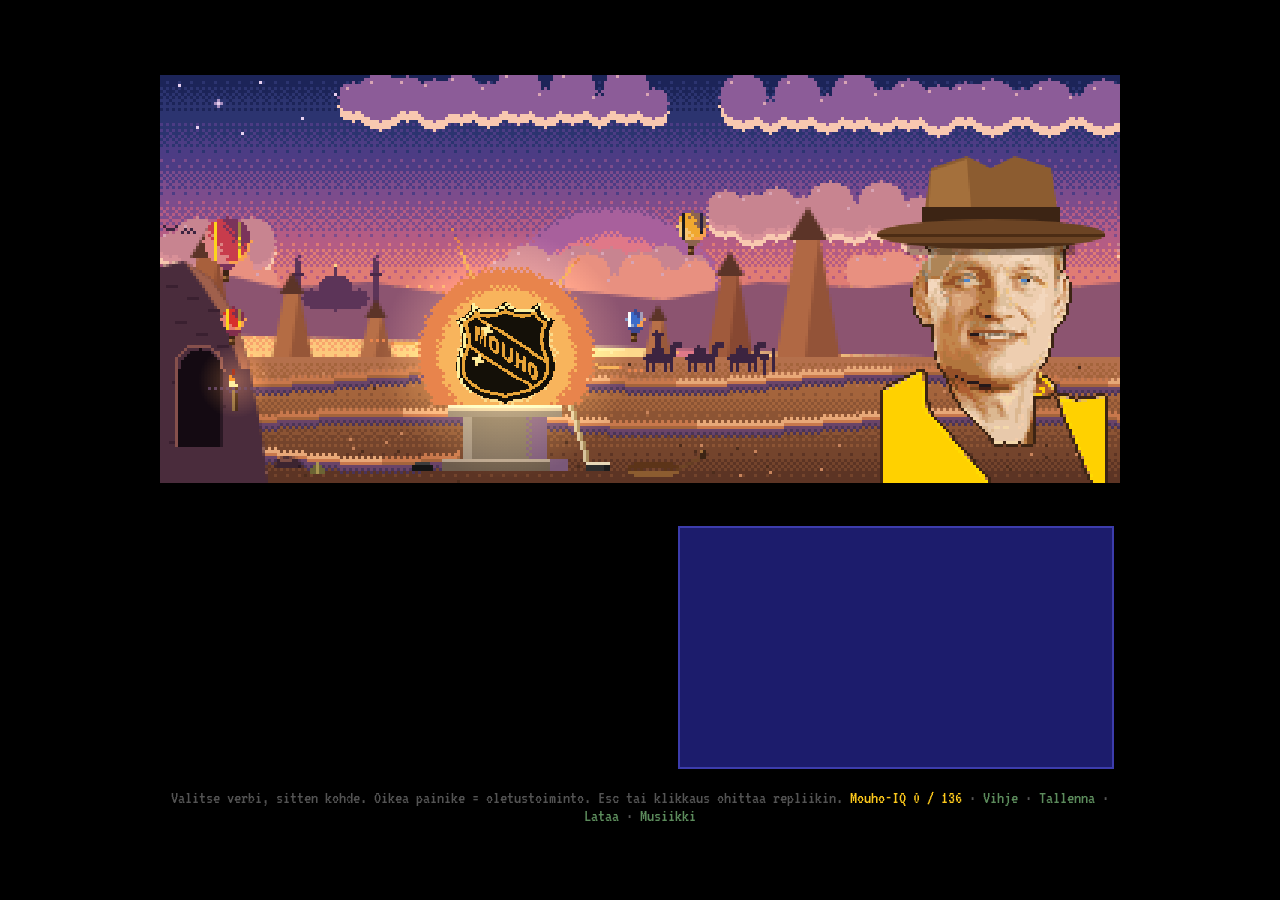
==== commit 7b9cdf33: "Mouhon salaisuus: nettiversio (a82fce4), penkkirivi ja vuodenajat" ====
--- a/peli/index.html
+++ b/peli/index.html
@@ -154,43 +154,43 @@
     <button id="mnu" aria-label="Valikko">☰</button>
     <span class="sys"><span id="iq">Mouho-IQ 0 / 136</span><span class="dot"> · </span><button id="hint">Vihje</button><span class="dot"> · </span><button id="save">Tallenna</button><span class="dot"> · </span><button id="load">Lataa</button><span class="dot"> · </span><button id="musiikki">Musiikki</button></span></div>
 </div>
-<script src="engine/core.js?v=1d7b0ad"></script>
-<script src="engine/gfx.js?v=1d7b0ad"></script>
-<script src="engine/walk.js?v=1d7b0ad"></script>
-<script src="engine/fx.js?v=1d7b0ad"></script>
-<script src="engine/talk.js?v=1d7b0ad"></script>
-<script src="engine/music.js?v=1d7b0ad"></script>
-<script src="engine/page.js?v=1d7b0ad"></script>
-<script src="engine/input.js?v=1d7b0ad"></script>
-<script src="engine/touch.js?v=1d7b0ad"></script>
-<script src="engine/faces.js?v=1d7b0ad"></script>
-<script src="engine/dev.js?v=1d7b0ad"></script>
-<script src="mouho/config.js?v=1d7b0ad"></script>
-<script src="mouho/music.js?v=1d7b0ad"></script>
-<script src="mouho/pixfaces.js?v=1d7b0ad"></script>
-<script src="mouho/characters.js?v=1d7b0ad"></script>
-<script src="mouho/art.js?v=1d7b0ad"></script>
-<script src="mouho/lahikuvat.js?v=1d7b0ad"></script>
-<script src="mouho/visa.js?v=1d7b0ad"></script>
-<script src="mouho/haamut.js?v=1d7b0ad"></script>
-<script src="mouho/scenes/otsikko.js?v=1d7b0ad"></script>
-<script src="mouho/scenes/puhelut.js?v=1d7b0ad"></script>
-<script src="mouho/scenes/prologi.js?v=1d7b0ad"></script>
-<script src="mouho/scenes/loppu.js?v=1d7b0ad"></script>
-<script src="mouho/kokeilut/southpark.js?v=1d7b0ad"></script>
-<script src="mouho/items.js?v=1d7b0ad"></script>
-<script src="mouho/story.js?v=1d7b0ad"></script>
-<script src="mouho/rooms/kisapuisto.js?v=1d7b0ad"></script>
-<script src="mouho/rooms/parkki.js?v=1d7b0ad"></script>
-<script src="mouho/rooms/lentoasema.js?v=1d7b0ad"></script>
-<script src="mouho/rooms/basaari.js?v=1d7b0ad"></script>
-<script src="mouho/rooms/portti.js?v=1d7b0ad"></script>
-<script src="mouho/rooms/temppeli.js?v=1d7b0ad"></script>
-<script src="mouho/rooms/kallio.js?v=1d7b0ad"></script>
-<script src="mouho/rooms/silta.js?v=1d7b0ad"></script>
-<script src="mouho/scenes/luvut.js?v=1d7b0ad"></script>
-<script src="mouho/scenes/minipeli.js?v=1d7b0ad"></script>
-<script src="mouho/scenes/uni.js?v=1d7b0ad"></script>
-<script src="mouho/main.js?v=1d7b0ad"></script>
+<script src="engine/core.js?v=a82fce4"></script>
+<script src="engine/gfx.js?v=a82fce4"></script>
+<script src="engine/walk.js?v=a82fce4"></script>
+<script src="engine/fx.js?v=a82fce4"></script>
+<script src="engine/talk.js?v=a82fce4"></script>
+<script src="engine/music.js?v=a82fce4"></script>
+<script src="engine/page.js?v=a82fce4"></script>
+<script src="engine/input.js?v=a82fce4"></script>
+<script src="engine/touch.js?v=a82fce4"></script>
+<script src="engine/faces.js?v=a82fce4"></script>
+<script src="engine/dev.js?v=a82fce4"></script>
+<script src="mouho/config.js?v=a82fce4"></script>
+<script src="mouho/music.js?v=a82fce4"></script>
+<script src="mouho/pixfaces.js?v=a82fce4"></script>
+<script src="mouho/characters.js?v=a82fce4"></script>
+<script src="mouho/art.js?v=a82fce4"></script>
+<script src="mouho/lahikuvat.js?v=a82fce4"></script>
+<script src="mouho/visa.js?v=a82fce4"></script>
+<script src="mouho/haamut.js?v=a82fce4"></script>
+<script src="mouho/scenes/otsikko.js?v=a82fce4"></script>
+<script src="mouho/scenes/puhelut.js?v=a82fce4"></script>
+<script src="mouho/scenes/prologi.js?v=a82fce4"></script>
+<script src="mouho/scenes/loppu.js?v=a82fce4"></script>
+<script src="mouho/kokeilut/southpark.js?v=a82fce4"></script>
+<script src="mouho/items.js?v=a82fce4"></script>
+<script src="mouho/story.js?v=a82fce4"></script>
+<script src="mouho/rooms/kisapuisto.js?v=a82fce4"></script>
+<script src="mouho/rooms/parkki.js?v=a82fce4"></script>
+<script src="mouho/rooms/lentoasema.js?v=a82fce4"></script>
+<script src="mouho/rooms/basaari.js?v=a82fce4"></script>
+<script src="mouho/rooms/portti.js?v=a82fce4"></script>
+<script src="mouho/rooms/temppeli.js?v=a82fce4"></script>
+<script src="mouho/rooms/kallio.js?v=a82fce4"></script>
+<script src="mouho/rooms/silta.js?v=a82fce4"></script>
+<script src="mouho/scenes/luvut.js?v=a82fce4"></script>
+<script src="mouho/scenes/minipeli.js?v=a82fce4"></script>
+<script src="mouho/scenes/uni.js?v=a82fce4"></script>
+<script src="mouho/main.js?v=a82fce4"></script>
 </body>
 </html>
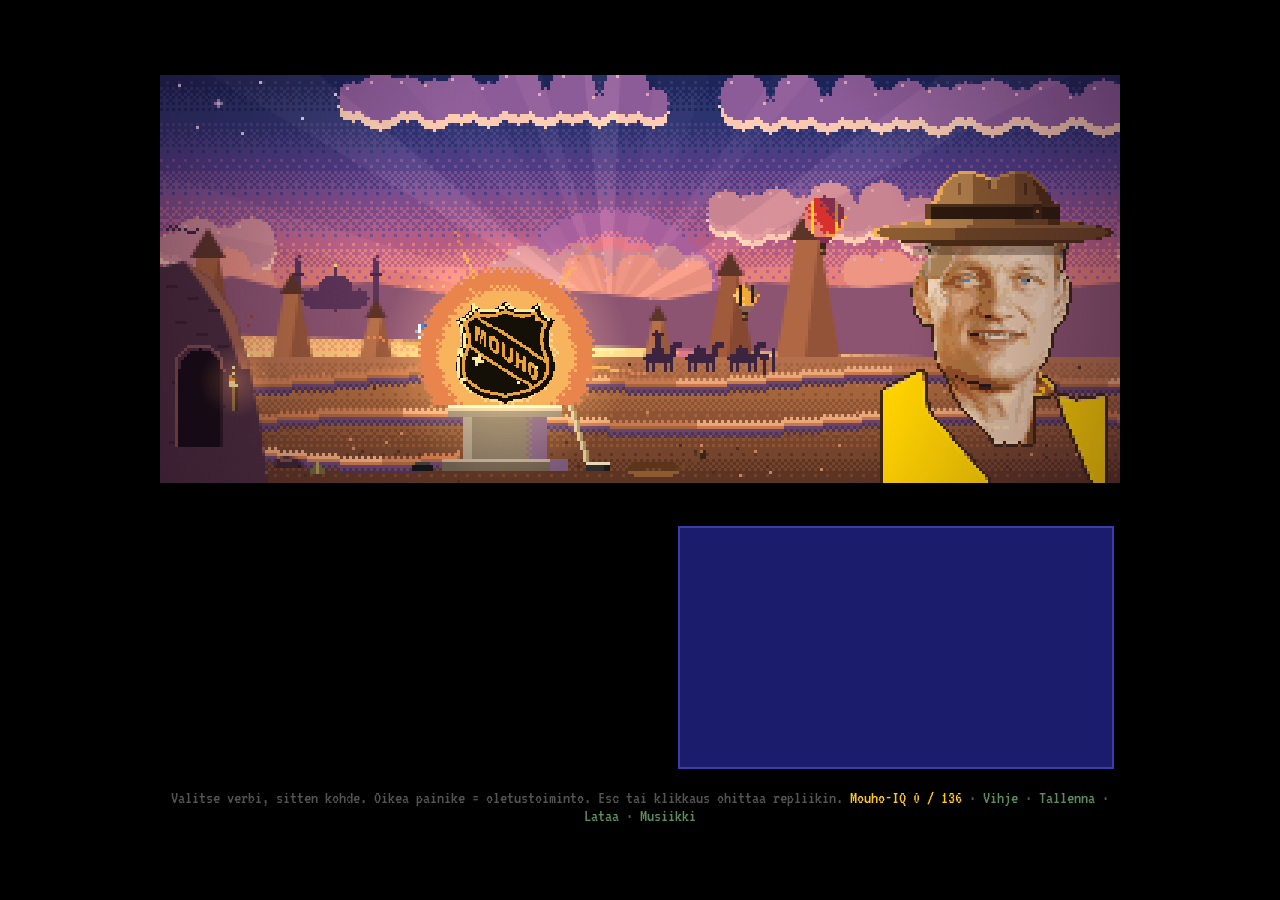
==== commit dd202b20: "Mouhon salaisuus: nettiversio (010e67e), uusi aloitusruutu" ====
--- a/peli/index.html
+++ b/peli/index.html
@@ -154,43 +154,43 @@
     <button id="mnu" aria-label="Valikko">☰</button>
     <span class="sys"><span id="iq">Mouho-IQ 0 / 136</span><span class="dot"> · </span><button id="hint">Vihje</button><span class="dot"> · </span><button id="save">Tallenna</button><span class="dot"> · </span><button id="load">Lataa</button><span class="dot"> · </span><button id="musiikki">Musiikki</button></span></div>
 </div>
-<script src="engine/core.js?v=a82fce4"></script>
-<script src="engine/gfx.js?v=a82fce4"></script>
-<script src="engine/walk.js?v=a82fce4"></script>
-<script src="engine/fx.js?v=a82fce4"></script>
-<script src="engine/talk.js?v=a82fce4"></script>
-<script src="engine/music.js?v=a82fce4"></script>
-<script src="engine/page.js?v=a82fce4"></script>
-<script src="engine/input.js?v=a82fce4"></script>
-<script src="engine/touch.js?v=a82fce4"></script>
-<script src="engine/faces.js?v=a82fce4"></script>
-<script src="engine/dev.js?v=a82fce4"></script>
-<script src="mouho/config.js?v=a82fce4"></script>
-<script src="mouho/music.js?v=a82fce4"></script>
-<script src="mouho/pixfaces.js?v=a82fce4"></script>
-<script src="mouho/characters.js?v=a82fce4"></script>
-<script src="mouho/art.js?v=a82fce4"></script>
-<script src="mouho/lahikuvat.js?v=a82fce4"></script>
-<script src="mouho/visa.js?v=a82fce4"></script>
-<script src="mouho/haamut.js?v=a82fce4"></script>
-<script src="mouho/scenes/otsikko.js?v=a82fce4"></script>
-<script src="mouho/scenes/puhelut.js?v=a82fce4"></script>
-<script src="mouho/scenes/prologi.js?v=a82fce4"></script>
-<script src="mouho/scenes/loppu.js?v=a82fce4"></script>
-<script src="mouho/kokeilut/southpark.js?v=a82fce4"></script>
-<script src="mouho/items.js?v=a82fce4"></script>
-<script src="mouho/story.js?v=a82fce4"></script>
-<script src="mouho/rooms/kisapuisto.js?v=a82fce4"></script>
-<script src="mouho/rooms/parkki.js?v=a82fce4"></script>
-<script src="mouho/rooms/lentoasema.js?v=a82fce4"></script>
-<script src="mouho/rooms/basaari.js?v=a82fce4"></script>
-<script src="mouho/rooms/portti.js?v=a82fce4"></script>
-<script src="mouho/rooms/temppeli.js?v=a82fce4"></script>
-<script src="mouho/rooms/kallio.js?v=a82fce4"></script>
-<script src="mouho/rooms/silta.js?v=a82fce4"></script>
-<script src="mouho/scenes/luvut.js?v=a82fce4"></script>
-<script src="mouho/scenes/minipeli.js?v=a82fce4"></script>
-<script src="mouho/scenes/uni.js?v=a82fce4"></script>
-<script src="mouho/main.js?v=a82fce4"></script>
+<script src="engine/core.js?v=010e67e"></script>
+<script src="engine/gfx.js?v=010e67e"></script>
+<script src="engine/walk.js?v=010e67e"></script>
+<script src="engine/fx.js?v=010e67e"></script>
+<script src="engine/talk.js?v=010e67e"></script>
+<script src="engine/music.js?v=010e67e"></script>
+<script src="engine/page.js?v=010e67e"></script>
+<script src="engine/input.js?v=010e67e"></script>
+<script src="engine/touch.js?v=010e67e"></script>
+<script src="engine/faces.js?v=010e67e"></script>
+<script src="engine/dev.js?v=010e67e"></script>
+<script src="mouho/config.js?v=010e67e"></script>
+<script src="mouho/music.js?v=010e67e"></script>
+<script src="mouho/pixfaces.js?v=010e67e"></script>
+<script src="mouho/characters.js?v=010e67e"></script>
+<script src="mouho/art.js?v=010e67e"></script>
+<script src="mouho/lahikuvat.js?v=010e67e"></script>
+<script src="mouho/visa.js?v=010e67e"></script>
+<script src="mouho/haamut.js?v=010e67e"></script>
+<script src="mouho/scenes/otsikko.js?v=010e67e"></script>
+<script src="mouho/scenes/puhelut.js?v=010e67e"></script>
+<script src="mouho/scenes/prologi.js?v=010e67e"></script>
+<script src="mouho/scenes/loppu.js?v=010e67e"></script>
+<script src="mouho/kokeilut/southpark.js?v=010e67e"></script>
+<script src="mouho/items.js?v=010e67e"></script>
+<script src="mouho/story.js?v=010e67e"></script>
+<script src="mouho/rooms/kisapuisto.js?v=010e67e"></script>
+<script src="mouho/rooms/parkki.js?v=010e67e"></script>
+<script src="mouho/rooms/lentoasema.js?v=010e67e"></script>
+<script src="mouho/rooms/basaari.js?v=010e67e"></script>
+<script src="mouho/rooms/portti.js?v=010e67e"></script>
+<script src="mouho/rooms/temppeli.js?v=010e67e"></script>
+<script src="mouho/rooms/kallio.js?v=010e67e"></script>
+<script src="mouho/rooms/silta.js?v=010e67e"></script>
+<script src="mouho/scenes/luvut.js?v=010e67e"></script>
+<script src="mouho/scenes/minipeli.js?v=010e67e"></script>
+<script src="mouho/scenes/uni.js?v=010e67e"></script>
+<script src="mouho/main.js?v=010e67e"></script>
 </body>
 </html>
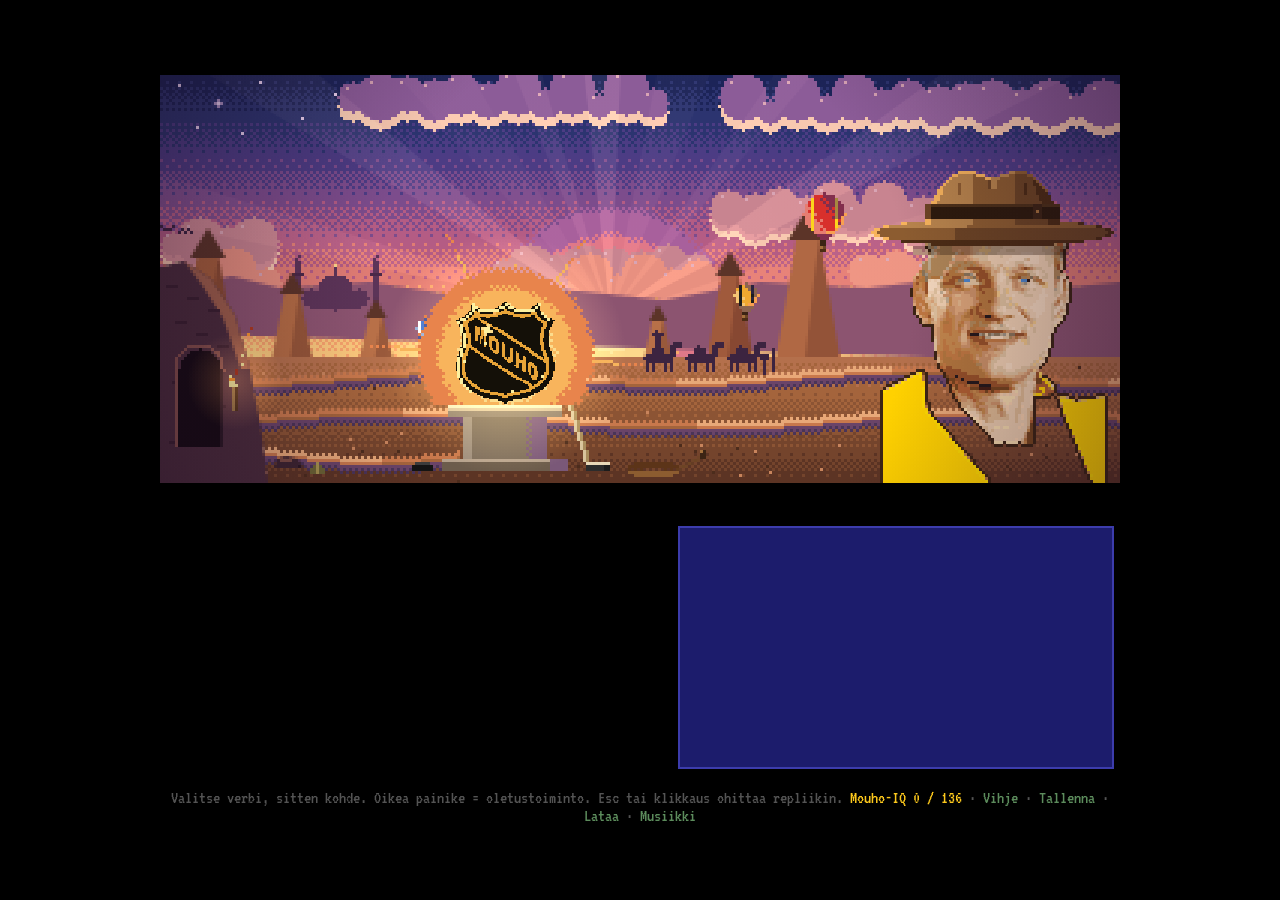
==== commit e99415da: "Mouhon salaisuus: nettiversio (29de225), kuvallinen aloitussivu ja linkin esikatselukuva" ====
--- a/peli/index.html
+++ b/peli/index.html
@@ -4,6 +4,18 @@
 <meta charset="utf-8">
 <meta name="viewport" content="width=device-width, initial-scale=1">
 <title>Mouhon salaisuus</title>
+<meta name="description" content="Ilmainen point-and-click-seikkailu selaimessa: Jussi Markkanen hakee Mouho 2027 -turnauksen toiminnanjohtajaksi. Kisapuisto, Istanbulin basaari ja Kappadokian temppeli.">
+<meta property="og:type" content="website">
+<meta property="og:title" content="Jussi Markkanen ja Mouhon salaisuus">
+<meta property="og:description" content="Ilmainen point-and-click-seikkailu selaimessa: Jussi Markkanen hakee Mouho 2027 -turnauksen toiminnanjohtajaksi. Kisapuisto, Istanbulin basaari ja Kappadokian temppeli.">
+<meta property="og:url" content="https://mikaheino.github.io/mouhon-salaisuus-peli/peli/">
+<meta property="og:image" content="https://mikaheino.github.io/mouhon-salaisuus-peli/og.jpg?v=29de225">
+<meta property="og:image:type" content="image/jpeg">
+<meta property="og:image:width" content="1200">
+<meta property="og:image:height" content="630">
+<meta property="og:image:alt" content="Aloitusruutu: Jussi Markkanen fedorassa, Mouhon kilpi hehkuu Kappadokian auringonlaskussa">
+<meta property="og:locale" content="fi_FI">
+<meta name="twitter:card" content="summary_large_image">
 <link rel="preconnect" href="https://fonts.googleapis.com">
 <link href="https://fonts.googleapis.com/css2?family=Bangers&family=VT323&display=swap" rel="stylesheet">
 <style>
@@ -154,43 +166,43 @@
     <button id="mnu" aria-label="Valikko">☰</button>
     <span class="sys"><span id="iq">Mouho-IQ 0 / 136</span><span class="dot"> · </span><button id="hint">Vihje</button><span class="dot"> · </span><button id="save">Tallenna</button><span class="dot"> · </span><button id="load">Lataa</button><span class="dot"> · </span><button id="musiikki">Musiikki</button></span></div>
 </div>
-<script src="engine/core.js?v=010e67e"></script>
-<script src="engine/gfx.js?v=010e67e"></script>
-<script src="engine/walk.js?v=010e67e"></script>
-<script src="engine/fx.js?v=010e67e"></script>
-<script src="engine/talk.js?v=010e67e"></script>
-<script src="engine/music.js?v=010e67e"></script>
-<script src="engine/page.js?v=010e67e"></script>
-<script src="engine/input.js?v=010e67e"></script>
-<script src="engine/touch.js?v=010e67e"></script>
-<script src="engine/faces.js?v=010e67e"></script>
-<script src="engine/dev.js?v=010e67e"></script>
-<script src="mouho/config.js?v=010e67e"></script>
-<script src="mouho/music.js?v=010e67e"></script>
-<script src="mouho/pixfaces.js?v=010e67e"></script>
-<script src="mouho/characters.js?v=010e67e"></script>
-<script src="mouho/art.js?v=010e67e"></script>
-<script src="mouho/lahikuvat.js?v=010e67e"></script>
-<script src="mouho/visa.js?v=010e67e"></script>
-<script src="mouho/haamut.js?v=010e67e"></script>
-<script src="mouho/scenes/otsikko.js?v=010e67e"></script>
-<script src="mouho/scenes/puhelut.js?v=010e67e"></script>
-<script src="mouho/scenes/prologi.js?v=010e67e"></script>
-<script src="mouho/scenes/loppu.js?v=010e67e"></script>
-<script src="mouho/kokeilut/southpark.js?v=010e67e"></script>
-<script src="mouho/items.js?v=010e67e"></script>
-<script src="mouho/story.js?v=010e67e"></script>
-<script src="mouho/rooms/kisapuisto.js?v=010e67e"></script>
-<script src="mouho/rooms/parkki.js?v=010e67e"></script>
-<script src="mouho/rooms/lentoasema.js?v=010e67e"></script>
-<script src="mouho/rooms/basaari.js?v=010e67e"></script>
-<script src="mouho/rooms/portti.js?v=010e67e"></script>
-<script src="mouho/rooms/temppeli.js?v=010e67e"></script>
-<script src="mouho/rooms/kallio.js?v=010e67e"></script>
-<script src="mouho/rooms/silta.js?v=010e67e"></script>
-<script src="mouho/scenes/luvut.js?v=010e67e"></script>
-<script src="mouho/scenes/minipeli.js?v=010e67e"></script>
-<script src="mouho/scenes/uni.js?v=010e67e"></script>
-<script src="mouho/main.js?v=010e67e"></script>
+<script src="engine/core.js?v=29de225"></script>
+<script src="engine/gfx.js?v=29de225"></script>
+<script src="engine/walk.js?v=29de225"></script>
+<script src="engine/fx.js?v=29de225"></script>
+<script src="engine/talk.js?v=29de225"></script>
+<script src="engine/music.js?v=29de225"></script>
+<script src="engine/page.js?v=29de225"></script>
+<script src="engine/input.js?v=29de225"></script>
+<script src="engine/touch.js?v=29de225"></script>
+<script src="engine/faces.js?v=29de225"></script>
+<script src="engine/dev.js?v=29de225"></script>
+<script src="mouho/config.js?v=29de225"></script>
+<script src="mouho/music.js?v=29de225"></script>
+<script src="mouho/pixfaces.js?v=29de225"></script>
+<script src="mouho/characters.js?v=29de225"></script>
+<script src="mouho/art.js?v=29de225"></script>
+<script src="mouho/lahikuvat.js?v=29de225"></script>
+<script src="mouho/visa.js?v=29de225"></script>
+<script src="mouho/haamut.js?v=29de225"></script>
+<script src="mouho/scenes/otsikko.js?v=29de225"></script>
+<script src="mouho/scenes/puhelut.js?v=29de225"></script>
+<script src="mouho/scenes/prologi.js?v=29de225"></script>
+<script src="mouho/scenes/loppu.js?v=29de225"></script>
+<script src="mouho/kokeilut/southpark.js?v=29de225"></script>
+<script src="mouho/items.js?v=29de225"></script>
+<script src="mouho/story.js?v=29de225"></script>
+<script src="mouho/rooms/kisapuisto.js?v=29de225"></script>
+<script src="mouho/rooms/parkki.js?v=29de225"></script>
+<script src="mouho/rooms/lentoasema.js?v=29de225"></script>
+<script src="mouho/rooms/basaari.js?v=29de225"></script>
+<script src="mouho/rooms/portti.js?v=29de225"></script>
+<script src="mouho/rooms/temppeli.js?v=29de225"></script>
+<script src="mouho/rooms/kallio.js?v=29de225"></script>
+<script src="mouho/rooms/silta.js?v=29de225"></script>
+<script src="mouho/scenes/luvut.js?v=29de225"></script>
+<script src="mouho/scenes/minipeli.js?v=29de225"></script>
+<script src="mouho/scenes/uni.js?v=29de225"></script>
+<script src="mouho/main.js?v=29de225"></script>
 </body>
 </html>
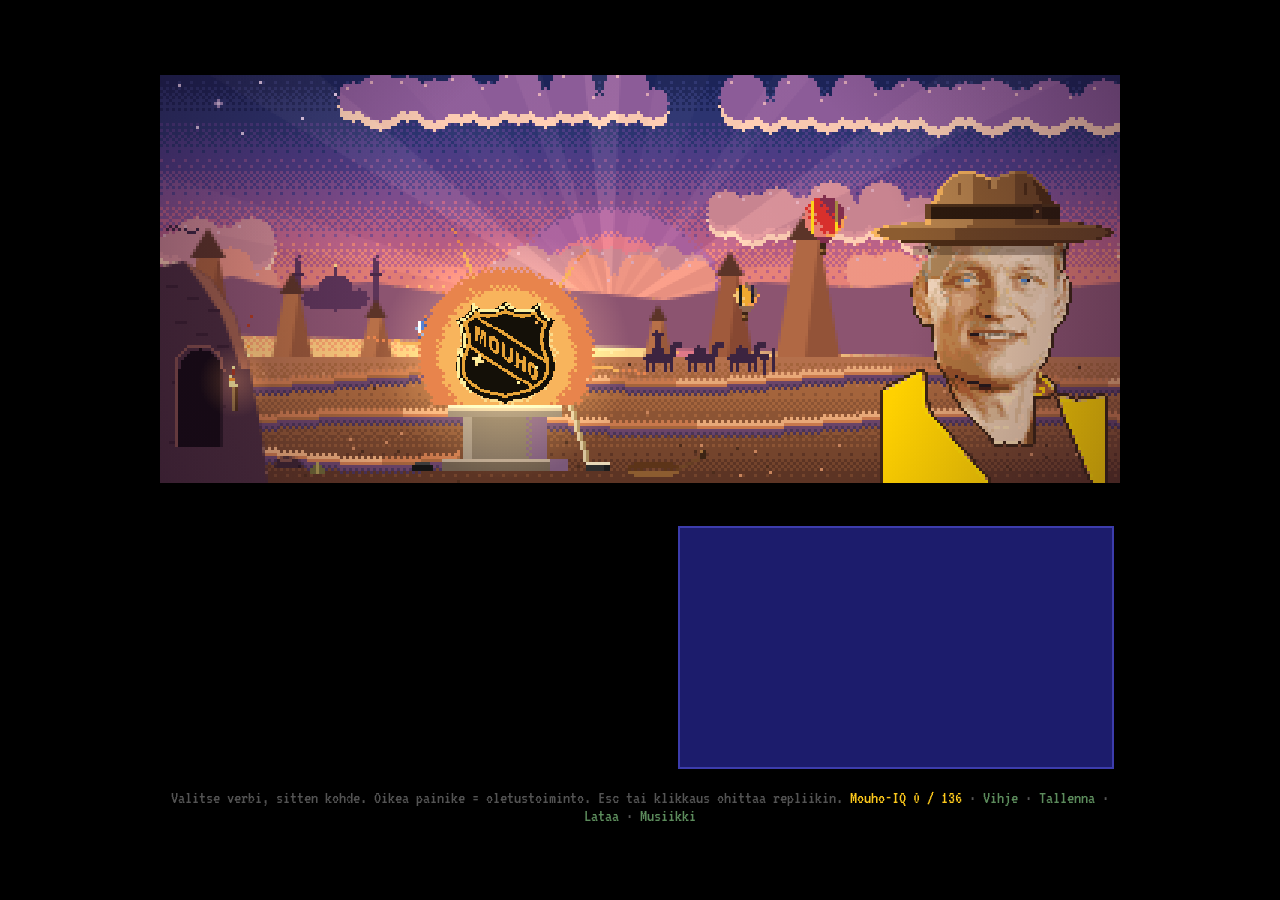
==== commit 527d7ae4: "Mouhon salaisuus: nettiversio (2eb94b6), esikatselun kuvaus" ====
--- a/peli/index.html
+++ b/peli/index.html
@@ -4,12 +4,12 @@
 <meta charset="utf-8">
 <meta name="viewport" content="width=device-width, initial-scale=1">
 <title>Mouhon salaisuus</title>
-<meta name="description" content="Ilmainen point-and-click-seikkailu selaimessa: Jussi Markkanen hakee Mouho 2027 -turnauksen toiminnanjohtajaksi. Kisapuisto, Istanbulin basaari ja Kappadokian temppeli.">
+<meta name="description" content="Selvitä, milloin MOUHO 2027 -turnaus pidetään! Ilmainen point-and-click-seikkailu selaimessa: Kisapuisto, Istanbulin basaari ja Kappadokian temppeli.">
 <meta property="og:type" content="website">
 <meta property="og:title" content="Jussi Markkanen ja Mouhon salaisuus">
-<meta property="og:description" content="Ilmainen point-and-click-seikkailu selaimessa: Jussi Markkanen hakee Mouho 2027 -turnauksen toiminnanjohtajaksi. Kisapuisto, Istanbulin basaari ja Kappadokian temppeli.">
+<meta property="og:description" content="Selvitä, milloin MOUHO 2027 -turnaus pidetään! Ilmainen point-and-click-seikkailu selaimessa: Kisapuisto, Istanbulin basaari ja Kappadokian temppeli.">
 <meta property="og:url" content="https://mikaheino.github.io/mouhon-salaisuus-peli/peli/">
-<meta property="og:image" content="https://mikaheino.github.io/mouhon-salaisuus-peli/og.jpg?v=29de225">
+<meta property="og:image" content="https://mikaheino.github.io/mouhon-salaisuus-peli/og.jpg?v=2eb94b6">
 <meta property="og:image:type" content="image/jpeg">
 <meta property="og:image:width" content="1200">
 <meta property="og:image:height" content="630">
@@ -166,43 +166,43 @@
     <button id="mnu" aria-label="Valikko">☰</button>
     <span class="sys"><span id="iq">Mouho-IQ 0 / 136</span><span class="dot"> · </span><button id="hint">Vihje</button><span class="dot"> · </span><button id="save">Tallenna</button><span class="dot"> · </span><button id="load">Lataa</button><span class="dot"> · </span><button id="musiikki">Musiikki</button></span></div>
 </div>
-<script src="engine/core.js?v=29de225"></script>
-<script src="engine/gfx.js?v=29de225"></script>
-<script src="engine/walk.js?v=29de225"></script>
-<script src="engine/fx.js?v=29de225"></script>
-<script src="engine/talk.js?v=29de225"></script>
-<script src="engine/music.js?v=29de225"></script>
-<script src="engine/page.js?v=29de225"></script>
-<script src="engine/input.js?v=29de225"></script>
-<script src="engine/touch.js?v=29de225"></script>
-<script src="engine/faces.js?v=29de225"></script>
-<script src="engine/dev.js?v=29de225"></script>
-<script src="mouho/config.js?v=29de225"></script>
-<script src="mouho/music.js?v=29de225"></script>
-<script src="mouho/pixfaces.js?v=29de225"></script>
-<script src="mouho/characters.js?v=29de225"></script>
-<script src="mouho/art.js?v=29de225"></script>
-<script src="mouho/lahikuvat.js?v=29de225"></script>
-<script src="mouho/visa.js?v=29de225"></script>
-<script src="mouho/haamut.js?v=29de225"></script>
-<script src="mouho/scenes/otsikko.js?v=29de225"></script>
-<script src="mouho/scenes/puhelut.js?v=29de225"></script>
-<script src="mouho/scenes/prologi.js?v=29de225"></script>
-<script src="mouho/scenes/loppu.js?v=29de225"></script>
-<script src="mouho/kokeilut/southpark.js?v=29de225"></script>
-<script src="mouho/items.js?v=29de225"></script>
-<script src="mouho/story.js?v=29de225"></script>
-<script src="mouho/rooms/kisapuisto.js?v=29de225"></script>
-<script src="mouho/rooms/parkki.js?v=29de225"></script>
-<script src="mouho/rooms/lentoasema.js?v=29de225"></script>
-<script src="mouho/rooms/basaari.js?v=29de225"></script>
-<script src="mouho/rooms/portti.js?v=29de225"></script>
-<script src="mouho/rooms/temppeli.js?v=29de225"></script>
-<script src="mouho/rooms/kallio.js?v=29de225"></script>
-<script src="mouho/rooms/silta.js?v=29de225"></script>
-<script src="mouho/scenes/luvut.js?v=29de225"></script>
-<script src="mouho/scenes/minipeli.js?v=29de225"></script>
-<script src="mouho/scenes/uni.js?v=29de225"></script>
-<script src="mouho/main.js?v=29de225"></script>
+<script src="engine/core.js?v=2eb94b6"></script>
+<script src="engine/gfx.js?v=2eb94b6"></script>
+<script src="engine/walk.js?v=2eb94b6"></script>
+<script src="engine/fx.js?v=2eb94b6"></script>
+<script src="engine/talk.js?v=2eb94b6"></script>
+<script src="engine/music.js?v=2eb94b6"></script>
+<script src="engine/page.js?v=2eb94b6"></script>
+<script src="engine/input.js?v=2eb94b6"></script>
+<script src="engine/touch.js?v=2eb94b6"></script>
+<script src="engine/faces.js?v=2eb94b6"></script>
+<script src="engine/dev.js?v=2eb94b6"></script>
+<script src="mouho/config.js?v=2eb94b6"></script>
+<script src="mouho/music.js?v=2eb94b6"></script>
+<script src="mouho/pixfaces.js?v=2eb94b6"></script>
+<script src="mouho/characters.js?v=2eb94b6"></script>
+<script src="mouho/art.js?v=2eb94b6"></script>
+<script src="mouho/lahikuvat.js?v=2eb94b6"></script>
+<script src="mouho/visa.js?v=2eb94b6"></script>
+<script src="mouho/haamut.js?v=2eb94b6"></script>
+<script src="mouho/scenes/otsikko.js?v=2eb94b6"></script>
+<script src="mouho/scenes/puhelut.js?v=2eb94b6"></script>
+<script src="mouho/scenes/prologi.js?v=2eb94b6"></script>
+<script src="mouho/scenes/loppu.js?v=2eb94b6"></script>
+<script src="mouho/kokeilut/southpark.js?v=2eb94b6"></script>
+<script src="mouho/items.js?v=2eb94b6"></script>
+<script src="mouho/story.js?v=2eb94b6"></script>
+<script src="mouho/rooms/kisapuisto.js?v=2eb94b6"></script>
+<script src="mouho/rooms/parkki.js?v=2eb94b6"></script>
+<script src="mouho/rooms/lentoasema.js?v=2eb94b6"></script>
+<script src="mouho/rooms/basaari.js?v=2eb94b6"></script>
+<script src="mouho/rooms/portti.js?v=2eb94b6"></script>
+<script src="mouho/rooms/temppeli.js?v=2eb94b6"></script>
+<script src="mouho/rooms/kallio.js?v=2eb94b6"></script>
+<script src="mouho/rooms/silta.js?v=2eb94b6"></script>
+<script src="mouho/scenes/luvut.js?v=2eb94b6"></script>
+<script src="mouho/scenes/minipeli.js?v=2eb94b6"></script>
+<script src="mouho/scenes/uni.js?v=2eb94b6"></script>
+<script src="mouho/main.js?v=2eb94b6"></script>
 </body>
 </html>
